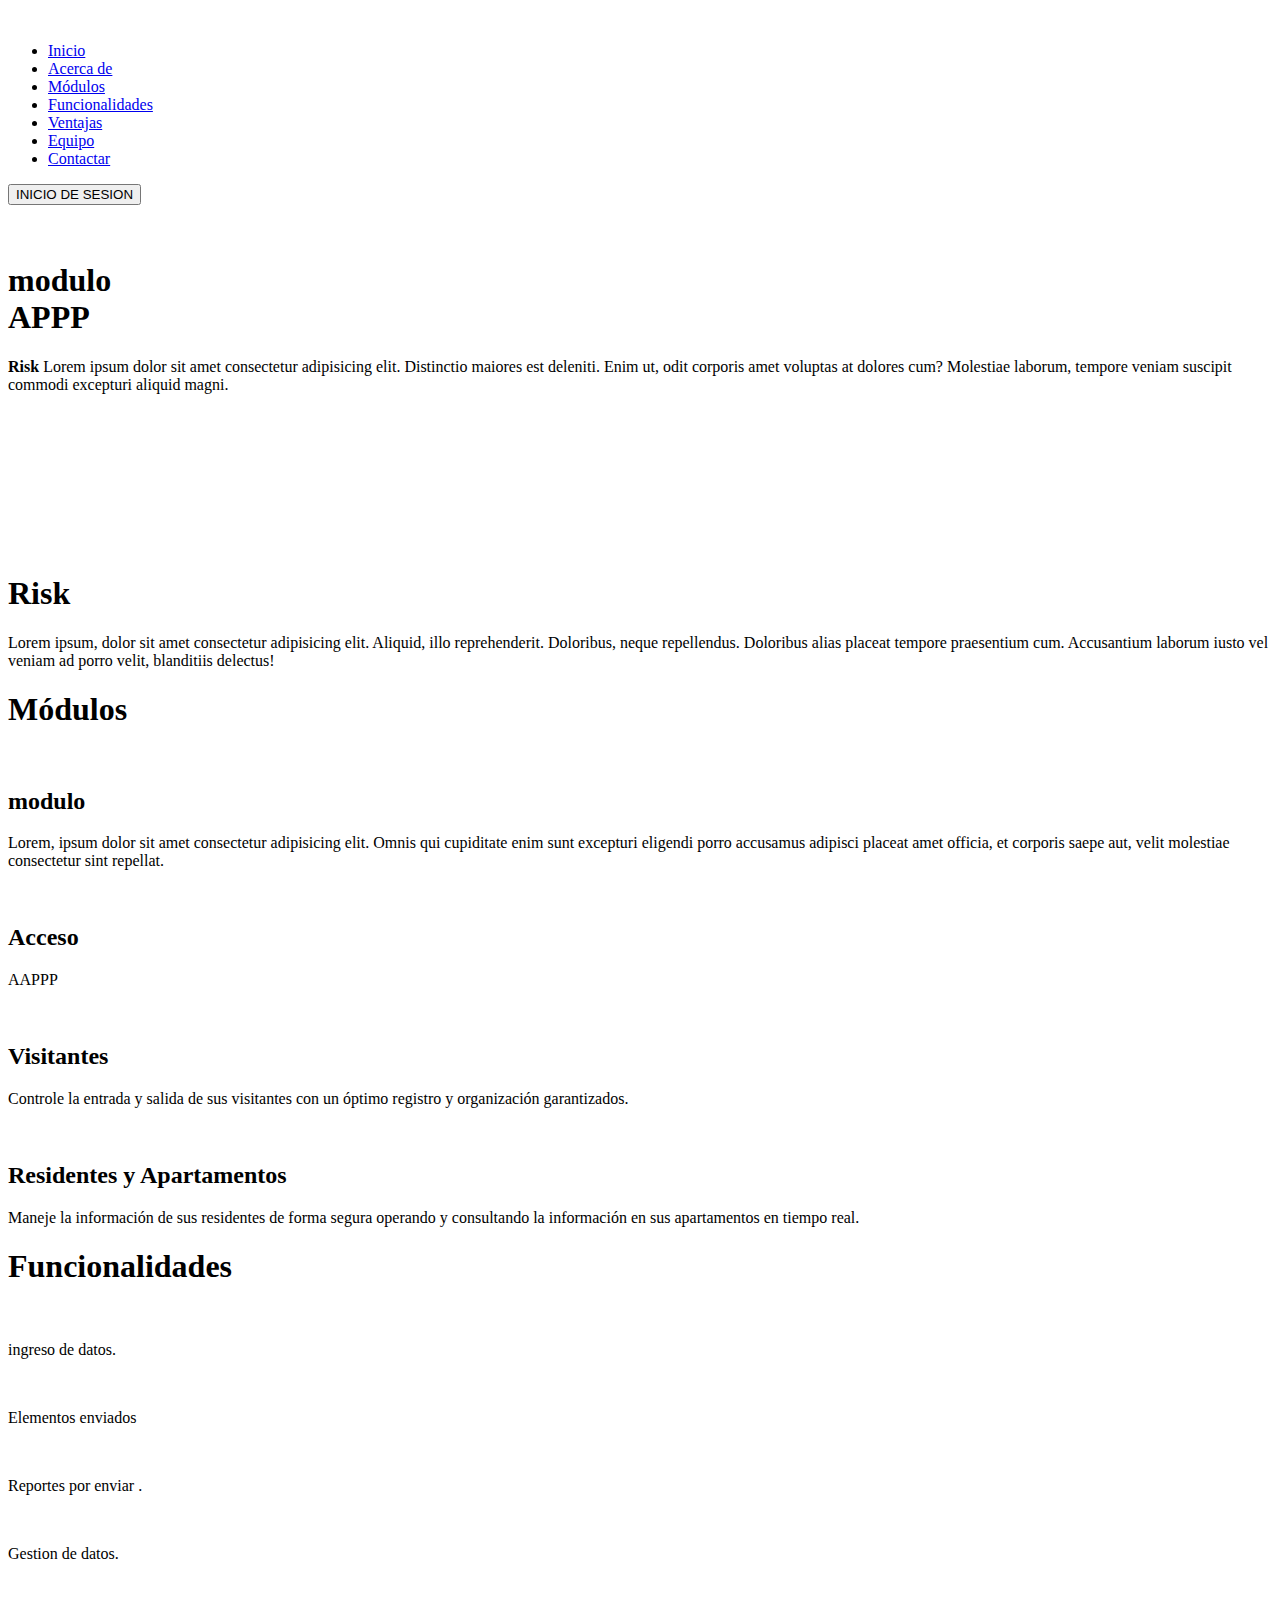
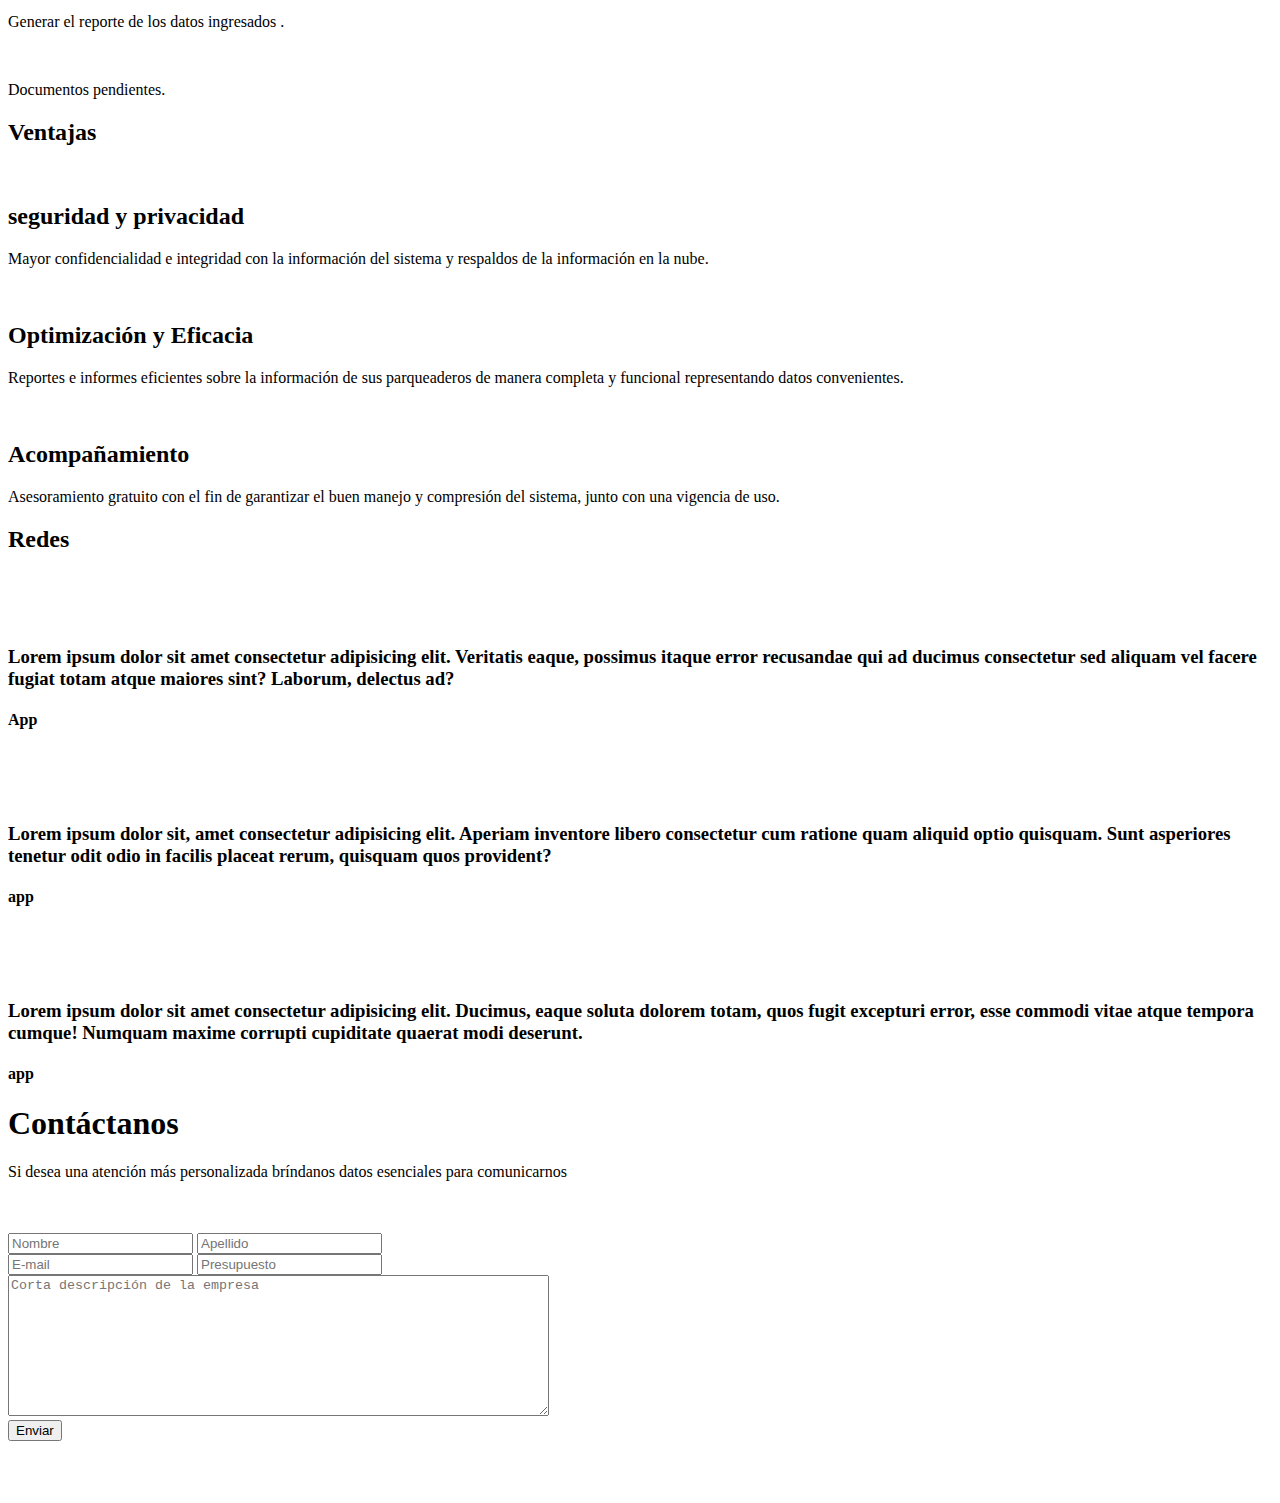
==== html/index.html @ 22affb7a "first commit" ====
<!DOCTYPE html>
<html lang="en">
<head>
    <meta charset="UTF-8">
    <meta http-equiv="X-UA-Compatible" content="IE=edge">
    <meta name="viewport" content="width=device-width, initial-scale=1.0">
    <!-- Bootstrap css -->
    <link href="https://cdn.jsdelivr.net/npm/bootstrap@5.2.2/dist/css/bootstrap.min.css" rel="stylesheet" integrity="sha384-Zenh87qX5JnK2Jl0vWa8Ck2rdkQ2Bzep5IDxbcnCeuOxjzrPF/et3URy9Bv1WTRi" crossorigin="anonymous">
<link rel="stylesheet" href="../css/style.css">
<link rel="shortcut icon" href="../img/loko_risk.jpg" type="image/x-icon">
    <title>risk</title>
</head>
<body>
    <nav class="navbar navbar-expand-lg" id="home-nabvar">
        <div class="container-fluid">
                <a class="navbar-brand" href="#">
                    <img src="../img/risk.jpg" alt="" id="image-home-nabvar">
                </a>
            <div class="collapse navbar-collapse" id="navbarNav">
                <ul class="navbar-nav" id="links-navbar-home">
                    <li class="nav-item" >
                        <a class="nav-link active"  aria-current="page" href="#home-section-assipark">Inicio</a>
                    </li>
                    <li class="nav-item">
                        <a class="nav-link" href="#about-section-assipark">Acerca de</a>
                    </li>
                    <li class="nav-item">
                        <a class="nav-link" href="#titles-modules">Módulos</a>
                    </li>
                    <li class="nav-item">
                        <a class="nav-link" href="#title-functionalities">Funcionalidades</a>
                    </li>
                    <li class="nav-item">
                        <a class="nav-link" href="#title-advantages">Ventajas</a>
                    </li>
                    <li class="nav-item">
                        <a class="nav-link" href="#members-section-link">Equipo</a>
                    </li>
                    <li class="nav-item">
                        <a class="nav-link" href="#section-contact-assipark">Contactar</a>
                    </li>
                </ul>
                <form class="" action="../php/login.php">
                    <button class="btn btn-outline-success" id="button-navbar" type="submit">INICIO DE SESION</button>
                </form>
            </div>
        </div>
    </nav>
    <section id="home-section-assipark">
        <div class="container">
            <br>
            <br>
            <div class="row">
                <div class="col-6">
                    <h1 id="title-home">modulo <br>
                        APPP</h1>
                        <p><b>Risk</b> Lorem ipsum dolor sit amet consectetur adipisicing elit. Distinctio maiores est deleniti. Enim ut, odit corporis amet voluptas at dolores cum? Molestiae laborum, tempore veniam suscipit commodi excepturi aliquid magni.
                        </p>
                </div>
                <br>
                <br>
                <div class="col-6">
                    <img src="../img/fondo.png" alt="">
                </div>
            </div>
        </div>
    </section>
    <section id="about-section-assipark">
        <div class="container">
            <br>
            <br>
            <div class="row">
                <div class="col-6">
                    <img src="../img/loko_risk.jpg" alt="">
                </div>
                <br>
                <br>
                <div class="col-6">
                    <h1 id="title-about">Risk</h1>
                    <P id="about-paragraph">Lorem ipsum, dolor sit amet consectetur adipisicing elit. Aliquid, illo reprehenderit. Doloribus, neque repellendus. Doloribus alias placeat tempore praesentium cum. Accusantium laborum iusto vel veniam ad porro velit, blanditiis delectus!
                    </P>
                </div>
            </div>
        </div>
    </section>
    <h1 id="titles-modules">Módulos</h1>
    <section id="section-modules-assipark">
        <div class="container">
            <div class="row">
                <div class="col-sm-12 col-md-6 col-lg-6 col-xl-6 modules-assipark">
                    <img class="img-modules" src="../img/risk.jpg" alt="">
                    <h2>modulo</h2>
                    <p>Lorem, ipsum dolor sit amet consectetur adipisicing elit. Omnis qui cupiditate enim sunt excepturi eligendi porro accusamus adipisci placeat amet officia, et corporis saepe aut, velit molestiae consectetur sint repellat. </p>
                </div>
                <div class="col-sm-12 col-md-6 col-lg-6 col-xl-6 modules-assipark">
                    <img class="img-modules" src="../img/mo-vehiculos.png" alt="">
                    <h2>Acceso</h2>
                    <p>AAPPP</p>
                </div>
            </div>
            <div class="row">
                <div class="col-sm-12 col-md-6 col-lg-6 col-xl-6 modules-assipark">
                    <img class="img-modules" src="../img/mo-visitantes.png" alt="">
                    <h2>Visitantes</h2>
                    <p>Controle la entrada y salida de sus visitantes con un óptimo registro y organización
                    garantizados.</p>
                </div>
                <div class="col-sm-12 col-md-6 col-lg-6 col-xl-6 modules-assipark">
                    <img class="img-modules" src="../img/mo-residentes.png" alt="">
                    <h2>Residentes y Apartamentos</h2>
                    <p>Maneje la información de sus residentes de forma segura operando y consultando la información en sus apartamentos en tiempo real.</p>
                </div>
            </div>
        </div>
    </section>
    <h1 id="title-functionalities">Funcionalidades</h1>
    <section id="section-functionalities-assipark">
        <div class="container functionalities-home-assipark">
            <div class="row ">
                <div class="col-sm-12 col-md-6 col-lg-6 col-xl-6 border ">
                    <img src="../img/1.png" alt="" class="functionalities-img">
                    <p class="functionalities-paragraph">ingreso de datos.</p>
                </div>
                <div class="col-sm-12 col-md-6 col-lg-6 col-xl-6 border">
                    <img src="../img/2.png" alt="" class="functionalities-img">
                    <p class="functionalities-paragraph">Elementos enviados</p>
                </div>
            </div>
            <div class="row ">
                <div class="col-sm-12 col-md-6 col-lg-6 col-xl-6 border">
                    <img src="../img/3.png" alt="" class="functionalities-img">
                    <p class="functionalities-paragraph">Reportes por enviar .</p>
                </div>
                <div class="col-sm-12 col-md-6 col-lg-6 col-xl-6 border">
                    <img src="../img/4.png" alt="" class="functionalities-img">
                    <p class="functionalities-paragraph">Gestion de datos.</p>
                </div>
            </div>
            <div class="row ">
                <div class="col-sm-12 col-md-6 col-lg-6 col-xl-6 border">
                    <img src="../img/5.png" alt="" class="functionalities-img">
                    <p class="functionalities-paragraph">Generar el reporte de los datos ingresados .</p>
                </div>
                <div class="col-sm-12 col-md-6 col-lg-6 col-xl-6 border">
                    <img src="../img/6.png" alt="" class="functionalities-img" >
                    <p class="functionalities-paragraph">Documentos pendientes.</p>
                </div>
            </div>
        </div>
    </section>
    <h2 id="title-advantages">Ventajas</h2>
    <section id="section-advantages-assipark">
        <div class="container">
            <div class="row">
                <div class="col">
                    <div class="card-perfil">
                        <div class="card-nombre">
                            <img src="../img/candado.jpeg" alt="">
                            <h2>seguridad y privacidad</h2>
                        </div>
                        <div class="card-descripcion">
                            <p>Mayor confidencialidad e integridad  
                                con la información del sistema y 
                                respaldos de la información en la 
                            nube.</p>
                        </div>
                    </div>
                </div>
                <div class="col">
                    <div class="card-perfil">
                        <div class="card-nombre">
                            <img src="../img/lista.jpeg" alt="">
                            <h2>Optimización y Eficacia</h2>
                        </div>
                        <div class="card-descripcion">
                            <p>Reportes e informes eficientes sobre 
                                la información de sus parqueaderos 
                                de manera completa y funcional 
                                representando datos convenientes.
                            </p>    
                        </div>
                    </div>
                </div>
                <div class="col">
                    <div class="card-perfil">
                        <div class="card-nombre">
                            <img src="../img/corazon.jpeg" alt="">
                            <h2>Acompañamiento</h2>
                        </div>
                        <div class="card-descripcion">
                            <p>Asesoramiento gratuito con el fin de 
                                garantizar el buen manejo y 
                                compresión del sistema, junto con 
                                una vigencia de uso.
                            </p>
                        </div>
                    </div>
                    <div id="members-section-link"></div>
                </div>
            </div>
        </div>
        <section id="members-section">
            <h2 id="title-members">Redes</h2>
                <div id="cont-members-section">
                    <div class="contactos">
                        <div >
                            <img src="../img/facebook.png" alt="" class="logo-fa">
                        </div>
                        <div>
                            <img src="../img/gorjeo.png" alt="" class="logo-twitter">
                        </div>
                        <div>
                            <img src="../img/gmail.png" alt=""  class="logo-email">
                        </div>
                        <div class="nombres">
                            <div id="text_name">
                                <h3>Lorem ipsum dolor sit amet consectetur adipisicing elit. Veritatis eaque, possimus itaque error recusandae qui ad ducimus consectetur sed aliquam vel facere fugiat totam atque maiores sint? Laborum, delectus ad?</h3>
                                <h4>App</h4>
                            </div>
                        </div>
                    </div>
                    <div class="contactos">
                        <div >
                            <img src="../img/facebook.png" alt="" class="logo-fa">
                        </div>
                        <div>
                            <img src="../img/gorjeo.png" alt="" class="logo-twitter">
                        </div>
                        <div>
                            <img src="../img/gmail.png" alt=""  class="logo-email">
                        </div>
                        <div class="nombres">
                            <div id="text_name">
                                <h3>Lorem ipsum dolor sit, amet consectetur adipisicing elit. Aperiam inventore libero consectetur cum ratione quam aliquid optio quisquam. Sunt asperiores tenetur odit odio in facilis placeat rerum, quisquam quos provident?</h3>
                                <h4>app</h4>
                            </div>
                        </div>
                    </div>
                    <div class="contactos">
                        <div >
                            <img src="../img/facebook.png" alt="" class="logo-fa">
                        </div>
                        <div>
                            <img src="../img/gorjeo.png" alt="" class="logo-twitter">
                        </div>
                        <div>
                            <img src="../img/gmail.png" alt=""  class="logo-email">
                        </div>
                        <div class="nombres">
                            <div id="text_name">
                                <h3>Lorem ipsum dolor sit amet consectetur adipisicing elit. Ducimus, eaque soluta dolorem totam, quos fugit excepturi error, esse commodi vitae atque tempora cumque! Numquam maxime corrupti cupiditate quaerat modi deserunt.</h3>
                                <h4>app</h4>
                            </div>
                        </div>
                    </div>
                </div>
    </section>
    <section id="section-contact-assipark">
        <div id="title-contact">
            <h1>Contáctanos</h1>
        </div>
        <div id="paragraph-contact">
            <p>Si desea una atención más personalizada bríndanos datos esenciales para comunicarnos</p>
        </div>
        <div class="container">
            <br>
            <br>
            <div class="row">
                <div class="col-6">
                    <div class="container-forms-contact">
                        <div class="container_form_1">
                            <div id="container-input-contact">
                                <input type="text" placeholder="Nombre" required >
                                <input type="text" placeholder="Apellido" required>
                            </div>
                        </div>
                        <div class="container_form_2">
                            <div id="container-input-contact">
                                <input type="email" placeholder="E-mail" required>
                                <input type="number" placeholder="Presupuesto" required>
                            </div>
                        </div>
                        <div class="container_form_3">
                            <div id="container_textarea">
                                <textarea name="" id="" cols="65" rows="9" placeholder="Corta descripción de la empresa"></textarea>
                            </div>
                        </div>
                        <div class="container-button-contact">
                            <button onclick=alerta()>Enviar</button>
                        </div>
                    </div>
                <script>
                    function alerta(container_boton){
                        alert('se ha enviado la info')
                    }
                </script> 
                </div>
                <br>
                <br>
                <div class="col-6 img-contact" >
                    <img src="../img/personas chat.png"  alt="">
                </div>
            </div>
        </div>
    </section>
    <!-- JavaScript Bundle with Popper -->
<script src="https://cdn.jsdelivr.net/npm/bootstrap@5.2.2/dist/js/bootstrap.bundle.min.js" integrity="sha384-OERcA2EqjJCMA+/3y+gxIOqMEjwtxJY7qPCqsdltbNJuaOe923+mo//f6V8Qbsw3" crossorigin="anonymous"></script>
</body>
</html>
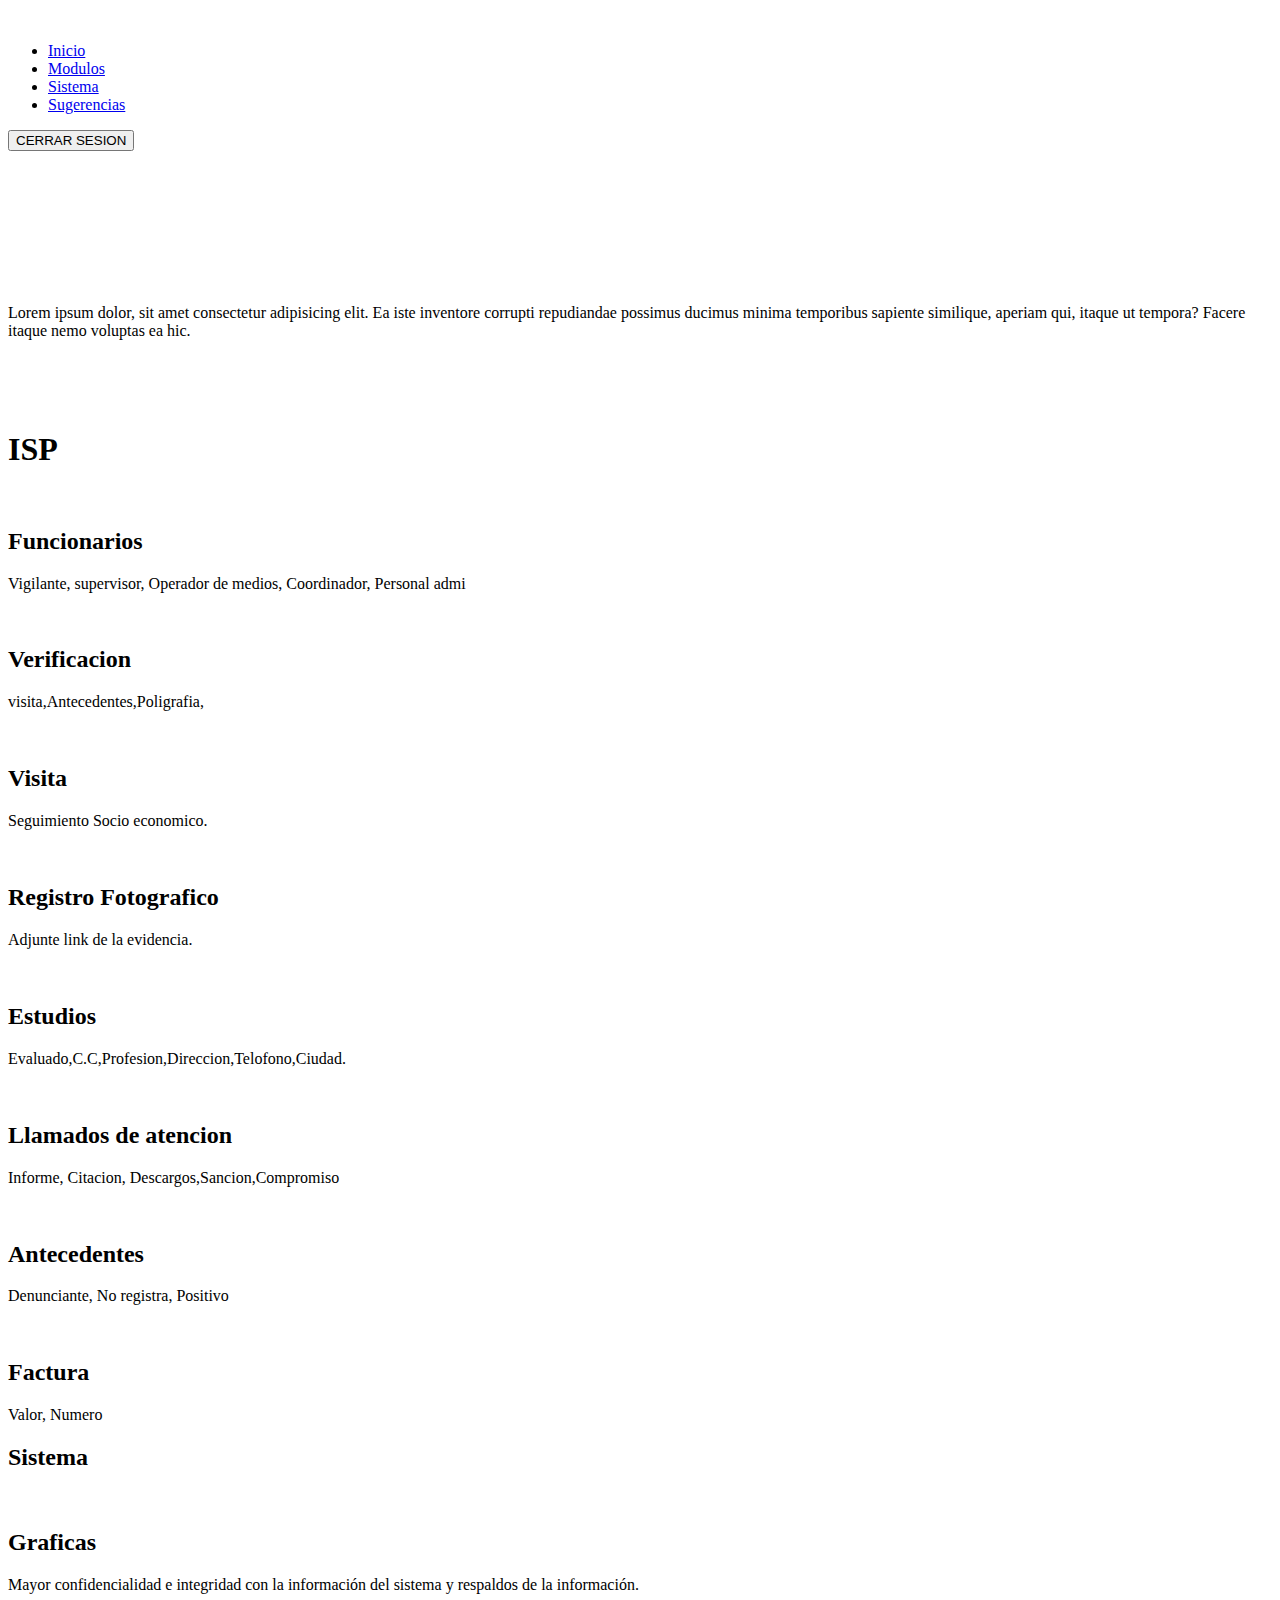
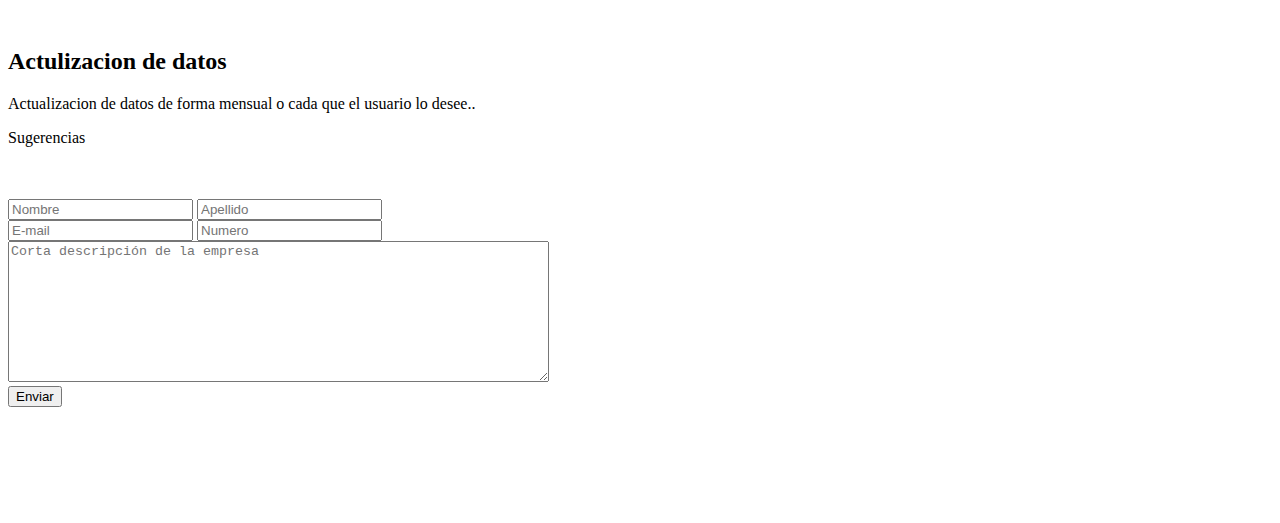
==== commit 692c1881: "Add files via upload" ====
--- a/html/index.html
+++ b/html/index.html
@@ -1,309 +1,203 @@
-<!DOCTYPE html>
-<html lang="en">
-<head>
-    <meta charset="UTF-8">
-    <meta http-equiv="X-UA-Compatible" content="IE=edge">
-    <meta name="viewport" content="width=device-width, initial-scale=1.0">
-    <!-- Bootstrap css -->
-    <link href="https://cdn.jsdelivr.net/npm/bootstrap@5.2.2/dist/css/bootstrap.min.css" rel="stylesheet" integrity="sha384-Zenh87qX5JnK2Jl0vWa8Ck2rdkQ2Bzep5IDxbcnCeuOxjzrPF/et3URy9Bv1WTRi" crossorigin="anonymous">
-<link rel="stylesheet" href="../css/style.css">
-<link rel="shortcut icon" href="../img/loko_risk.jpg" type="image/x-icon">
-    <title>risk</title>
-</head>
-<body>
-    <nav class="navbar navbar-expand-lg" id="home-nabvar">
-        <div class="container-fluid">
-                <a class="navbar-brand" href="#">
-                    <img src="../img/risk.jpg" alt="" id="image-home-nabvar">
-                </a>
-            <div class="collapse navbar-collapse" id="navbarNav">
-                <ul class="navbar-nav" id="links-navbar-home">
-                    <li class="nav-item" >
-                        <a class="nav-link active"  aria-current="page" href="#home-section-assipark">Inicio</a>
-                    </li>
-                    <li class="nav-item">
-                        <a class="nav-link" href="#about-section-assipark">Acerca de</a>
-                    </li>
-                    <li class="nav-item">
-                        <a class="nav-link" href="#titles-modules">Módulos</a>
-                    </li>
-                    <li class="nav-item">
-                        <a class="nav-link" href="#title-functionalities">Funcionalidades</a>
-                    </li>
-                    <li class="nav-item">
-                        <a class="nav-link" href="#title-advantages">Ventajas</a>
-                    </li>
-                    <li class="nav-item">
-                        <a class="nav-link" href="#members-section-link">Equipo</a>
-                    </li>
-                    <li class="nav-item">
-                        <a class="nav-link" href="#section-contact-assipark">Contactar</a>
-                    </li>
-                </ul>
-                <form class="" action="../php/login.php">
-                    <button class="btn btn-outline-success" id="button-navbar" type="submit">INICIO DE SESION</button>
-                </form>
-            </div>
-        </div>
-    </nav>
-    <section id="home-section-assipark">
-        <div class="container">
-            <br>
-            <br>
-            <div class="row">
-                <div class="col-6">
-                    <h1 id="title-home">modulo <br>
-                        APPP</h1>
-                        <p><b>Risk</b> Lorem ipsum dolor sit amet consectetur adipisicing elit. Distinctio maiores est deleniti. Enim ut, odit corporis amet voluptas at dolores cum? Molestiae laborum, tempore veniam suscipit commodi excepturi aliquid magni.
-                        </p>
-                </div>
-                <br>
-                <br>
-                <div class="col-6">
-                    <img src="../img/fondo.png" alt="">
-                </div>
-            </div>
-        </div>
-    </section>
-    <section id="about-section-assipark">
-        <div class="container">
-            <br>
-            <br>
-            <div class="row">
-                <div class="col-6">
-                    <img src="../img/loko_risk.jpg" alt="">
-                </div>
-                <br>
-                <br>
-                <div class="col-6">
-                    <h1 id="title-about">Risk</h1>
-                    <P id="about-paragraph">Lorem ipsum, dolor sit amet consectetur adipisicing elit. Aliquid, illo reprehenderit. Doloribus, neque repellendus. Doloribus alias placeat tempore praesentium cum. Accusantium laborum iusto vel veniam ad porro velit, blanditiis delectus!
-                    </P>
-                </div>
-            </div>
-        </div>
-    </section>
-    <h1 id="titles-modules">Módulos</h1>
-    <section id="section-modules-assipark">
-        <div class="container">
-            <div class="row">
-                <div class="col-sm-12 col-md-6 col-lg-6 col-xl-6 modules-assipark">
-                    <img class="img-modules" src="../img/risk.jpg" alt="">
-                    <h2>modulo</h2>
-                    <p>Lorem, ipsum dolor sit amet consectetur adipisicing elit. Omnis qui cupiditate enim sunt excepturi eligendi porro accusamus adipisci placeat amet officia, et corporis saepe aut, velit molestiae consectetur sint repellat. </p>
-                </div>
-                <div class="col-sm-12 col-md-6 col-lg-6 col-xl-6 modules-assipark">
-                    <img class="img-modules" src="../img/mo-vehiculos.png" alt="">
-                    <h2>Acceso</h2>
-                    <p>AAPPP</p>
-                </div>
-            </div>
-            <div class="row">
-                <div class="col-sm-12 col-md-6 col-lg-6 col-xl-6 modules-assipark">
-                    <img class="img-modules" src="../img/mo-visitantes.png" alt="">
-                    <h2>Visitantes</h2>
-                    <p>Controle la entrada y salida de sus visitantes con un óptimo registro y organización
-                    garantizados.</p>
-                </div>
-                <div class="col-sm-12 col-md-6 col-lg-6 col-xl-6 modules-assipark">
-                    <img class="img-modules" src="../img/mo-residentes.png" alt="">
-                    <h2>Residentes y Apartamentos</h2>
-                    <p>Maneje la información de sus residentes de forma segura operando y consultando la información en sus apartamentos en tiempo real.</p>
-                </div>
-            </div>
-        </div>
-    </section>
-    <h1 id="title-functionalities">Funcionalidades</h1>
-    <section id="section-functionalities-assipark">
-        <div class="container functionalities-home-assipark">
-            <div class="row ">
-                <div class="col-sm-12 col-md-6 col-lg-6 col-xl-6 border ">
-                    <img src="../img/1.png" alt="" class="functionalities-img">
-                    <p class="functionalities-paragraph">ingreso de datos.</p>
-                </div>
-                <div class="col-sm-12 col-md-6 col-lg-6 col-xl-6 border">
-                    <img src="../img/2.png" alt="" class="functionalities-img">
-                    <p class="functionalities-paragraph">Elementos enviados</p>
-                </div>
-            </div>
-            <div class="row ">
-                <div class="col-sm-12 col-md-6 col-lg-6 col-xl-6 border">
-                    <img src="../img/3.png" alt="" class="functionalities-img">
-                    <p class="functionalities-paragraph">Reportes por enviar .</p>
-                </div>
-                <div class="col-sm-12 col-md-6 col-lg-6 col-xl-6 border">
-                    <img src="../img/4.png" alt="" class="functionalities-img">
-                    <p class="functionalities-paragraph">Gestion de datos.</p>
-                </div>
-            </div>
-            <div class="row ">
-                <div class="col-sm-12 col-md-6 col-lg-6 col-xl-6 border">
-                    <img src="../img/5.png" alt="" class="functionalities-img">
-                    <p class="functionalities-paragraph">Generar el reporte de los datos ingresados .</p>
-                </div>
-                <div class="col-sm-12 col-md-6 col-lg-6 col-xl-6 border">
-                    <img src="../img/6.png" alt="" class="functionalities-img" >
-                    <p class="functionalities-paragraph">Documentos pendientes.</p>
-                </div>
-            </div>
-        </div>
-    </section>
-    <h2 id="title-advantages">Ventajas</h2>
-    <section id="section-advantages-assipark">
-        <div class="container">
-            <div class="row">
-                <div class="col">
-                    <div class="card-perfil">
-                        <div class="card-nombre">
-                            <img src="../img/candado.jpeg" alt="">
-                            <h2>seguridad y privacidad</h2>
-                        </div>
-                        <div class="card-descripcion">
-                            <p>Mayor confidencialidad e integridad  
-                                con la información del sistema y 
-                                respaldos de la información en la 
-                            nube.</p>
-                        </div>
-                    </div>
-                </div>
-                <div class="col">
-                    <div class="card-perfil">
-                        <div class="card-nombre">
-                            <img src="../img/lista.jpeg" alt="">
-                            <h2>Optimización y Eficacia</h2>
-                        </div>
-                        <div class="card-descripcion">
-                            <p>Reportes e informes eficientes sobre 
-                                la información de sus parqueaderos 
-                                de manera completa y funcional 
-                                representando datos convenientes.
-                            </p>    
-                        </div>
-                    </div>
-                </div>
-                <div class="col">
-                    <div class="card-perfil">
-                        <div class="card-nombre">
-                            <img src="../img/corazon.jpeg" alt="">
-                            <h2>Acompañamiento</h2>
-                        </div>
-                        <div class="card-descripcion">
-                            <p>Asesoramiento gratuito con el fin de 
-                                garantizar el buen manejo y 
-                                compresión del sistema, junto con 
-                                una vigencia de uso.
-                            </p>
-                        </div>
-                    </div>
-                    <div id="members-section-link"></div>
-                </div>
-            </div>
-        </div>
-        <section id="members-section">
-            <h2 id="title-members">Redes</h2>
-                <div id="cont-members-section">
-                    <div class="contactos">
-                        <div >
-                            <img src="../img/facebook.png" alt="" class="logo-fa">
-                        </div>
-                        <div>
-                            <img src="../img/gorjeo.png" alt="" class="logo-twitter">
-                        </div>
-                        <div>
-                            <img src="../img/gmail.png" alt=""  class="logo-email">
-                        </div>
-                        <div class="nombres">
-                            <div id="text_name">
-                                <h3>Lorem ipsum dolor sit amet consectetur adipisicing elit. Veritatis eaque, possimus itaque error recusandae qui ad ducimus consectetur sed aliquam vel facere fugiat totam atque maiores sint? Laborum, delectus ad?</h3>
-                                <h4>App</h4>
-                            </div>
-                        </div>
-                    </div>
-                    <div class="contactos">
-                        <div >
-                            <img src="../img/facebook.png" alt="" class="logo-fa">
-                        </div>
-                        <div>
-                            <img src="../img/gorjeo.png" alt="" class="logo-twitter">
-                        </div>
-                        <div>
-                            <img src="../img/gmail.png" alt=""  class="logo-email">
-                        </div>
-                        <div class="nombres">
-                            <div id="text_name">
-                                <h3>Lorem ipsum dolor sit, amet consectetur adipisicing elit. Aperiam inventore libero consectetur cum ratione quam aliquid optio quisquam. Sunt asperiores tenetur odit odio in facilis placeat rerum, quisquam quos provident?</h3>
-                                <h4>app</h4>
-                            </div>
-                        </div>
-                    </div>
-                    <div class="contactos">
-                        <div >
-                            <img src="../img/facebook.png" alt="" class="logo-fa">
-                        </div>
-                        <div>
-                            <img src="../img/gorjeo.png" alt="" class="logo-twitter">
-                        </div>
-                        <div>
-                            <img src="../img/gmail.png" alt=""  class="logo-email">
-                        </div>
-                        <div class="nombres">
-                            <div id="text_name">
-                                <h3>Lorem ipsum dolor sit amet consectetur adipisicing elit. Ducimus, eaque soluta dolorem totam, quos fugit excepturi error, esse commodi vitae atque tempora cumque! Numquam maxime corrupti cupiditate quaerat modi deserunt.</h3>
-                                <h4>app</h4>
-                            </div>
-                        </div>
-                    </div>
-                </div>
-    </section>
-    <section id="section-contact-assipark">
-        <div id="title-contact">
-            <h1>Contáctanos</h1>
-        </div>
-        <div id="paragraph-contact">
-            <p>Si desea una atención más personalizada bríndanos datos esenciales para comunicarnos</p>
-        </div>
-        <div class="container">
-            <br>
-            <br>
-            <div class="row">
-                <div class="col-6">
-                    <div class="container-forms-contact">
-                        <div class="container_form_1">
-                            <div id="container-input-contact">
-                                <input type="text" placeholder="Nombre" required >
-                                <input type="text" placeholder="Apellido" required>
-                            </div>
-                        </div>
-                        <div class="container_form_2">
-                            <div id="container-input-contact">
-                                <input type="email" placeholder="E-mail" required>
-                                <input type="number" placeholder="Presupuesto" required>
-                            </div>
-                        </div>
-                        <div class="container_form_3">
-                            <div id="container_textarea">
-                                <textarea name="" id="" cols="65" rows="9" placeholder="Corta descripción de la empresa"></textarea>
-                            </div>
-                        </div>
-                        <div class="container-button-contact">
-                            <button onclick=alerta()>Enviar</button>
-                        </div>
-                    </div>
-                <script>
-                    function alerta(container_boton){
-                        alert('se ha enviado la info')
-                    }
-                </script> 
-                </div>
-                <br>
-                <br>
-                <div class="col-6 img-contact" >
-                    <img src="../img/personas chat.png"  alt="">
-                </div>
-            </div>
-        </div>
-    </section>
-    <!-- JavaScript Bundle with Popper -->
-<script src="https://cdn.jsdelivr.net/npm/bootstrap@5.2.2/dist/js/bootstrap.bundle.min.js" integrity="sha384-OERcA2EqjJCMA+/3y+gxIOqMEjwtxJY7qPCqsdltbNJuaOe923+mo//f6V8Qbsw3" crossorigin="anonymous"></script>
-</body>
+<!DOCTYPE html>
+<html lang="en">
+<head>
+    <meta charset="UTF-8">
+    <meta http-equiv="X-UA-Compatible" content="IE=edge">
+    <meta name="viewport" content="width=device-width, initial-scale=1.0">
+    <!-- Bootstrap css -->
+    <link href="https://cdn.jsdelivr.net/npm/bootstrap@5.2.2/dist/css/bootstrap.min.css" rel="stylesheet" integrity="sha384-Zenh87qX5JnK2Jl0vWa8Ck2rdkQ2Bzep5IDxbcnCeuOxjzrPF/et3URy9Bv1WTRi" crossorigin="anonymous">
+<link rel="stylesheet" href="../css/style.css">
+    <link rel="shortcut icon" href="../img/loko_risk.jpg" type="image/x-icon">
+    <title>Risk </title>
+</head>
+<body>
+    <nav class="navbar navbar-expand-lg" id="home-nabvar">
+        <div class="container-fluid">
+                <a class="navbar-brand" href="#">
+                    <img src="../img/dlep.png" alt="" id="image-home-nabvar">
+                </a>
+            <div class="collapse navbar-collapse" id="navbarNav">
+                <ul class="navbar-nav" id="links-navbar-home">
+                    <li class="nav-item" >
+                        <a class="nav-link active"  aria-current="page" href="#home-section-risk">Inicio</a>
+
+                    </li>
+                    <li class="nav-item">
+                        <a class="nav-link" href="#about-section-risk">Modulos</a>
+                    </li>
+                    
+                    </li>
+                    <li class="nav-item">
+                        <a class="nav-link" href="#title-advantages">Sistema</a>
+                    </li>
+                    <li class="nav-item">
+                        <a class="nav-link" href="#paragraph-contact">Sugerencias</a>
+                    </li>
+            
+                    </li>
+                </ul>
+                <form class="" action="../php/login.php">
+                    <button class="btn btn-outline-success" id="button-navbar" type="submit">CERRAR SESION</button>
+                </form>
+            </div>
+        </div>
+    </nav>
+    <section id="home-section-risk">
+        <div class="container">
+            <br>
+            <br>
+            <div class="row">
+                <div class="col-6">
+                    <h1 id="title-home"><br>
+                        <img src="../img/flex1.png" alt="">
+                        </h1>
+                        <p>Lorem ipsum dolor, sit amet consectetur adipisicing elit. Ea iste inventore corrupti repudiandae possimus ducimus minima temporibus sapiente similique, aperiam qui, itaque ut tempora? Facere itaque nemo voluptas ea hic.<b></b> 
+                        </p>
+                </div>
+                <br>
+                <br>
+                <div class="col-6">
+                    <img src="" alt="">
+                </div>
+            </div>
+        </div>
+    </section>
+    <section id="about-section-risk">
+        <div class="m-5">
+       </div>
+    </section>
+    <h1 id="titles-modules">ISP</h1>
+    <section id="section-modules-risk">
+        <div class="container">
+            <div class="row">
+                <div class="col-sm-12 col-md-6 col-lg-6 col-xl-6 modules-risk">
+                    <img class="img-modules" src="../img/funcionar.png" alt="">
+                    <h2>Funcionarios</h2>
+                    <p>Vigilante, supervisor, Operador de medios, Coordinador, Personal admi</p>
+                </div>
+                <div class="col-sm-12 col-md-6 col-lg-6 col-xl-6 modules-risk">
+                    <img class="img-modules" src="../img/verifi.png" alt="">
+                    <h2>Verificacion</h2>
+                    <p>visita,Antecedentes,Poligrafia,</p>
+                </div>
+            </div>
+            <div class="row">
+                <div class="col-sm-12 col-md-6 col-lg-6 col-xl-6 modules-risk">
+                    <img class="img-modules" src="../img/visita.png" alt="">
+                    <h2>Visita</h2>
+                    <p>Seguimiento Socio economico.</p>
+                </div>
+                <div class="col-sm-12 col-md-6 col-lg-6 col-xl-6 modules-risk">
+                    <img class="img-modules" src="../img/m-foto.png" alt="">
+                    <h2>Registro Fotografico</h2>
+                    <p>Adjunte link de la evidencia.
+                    </p>
+                </div>
+                <div class="col-sm-12 col-md-6 col-lg-6 col-xl-6 modules-risk">
+                    <img class="img-modules" src="../img/st (2).png" alt="">
+                    <h2>Estudios</h2>
+                    <p>Evaluado,C.C,Profesion,Direccion,Telofono,Ciudad.</p>
+                </div>
+                <div class="col-sm-12 col-md-6 col-lg-6 col-xl-6 modules-risk">
+                    <img class="img-modules" src="../img/aten.png" alt="">
+                    <h2>Llamados de atencion</h2>
+                    <p>Informe, Citacion, Descargos,Sancion,Compromiso</p>
+                </div>
+                    <div class="col-sm-12 col-md-6 col-lg-6 col-xl-6 modules-risk">
+                        <img class="img-modules" src="../img/antece.png" alt="">
+                        <h2>Antecedentes</h2>
+                        <p>Denunciante, No registra, Positivo</p>
+                    </div>
+                    <div class="col-sm-12 col-md-6 col-lg-6 col-xl-6 modules-risk">
+                        <img class="img-modules" src="../img/fac.png" alt="">
+                        <h2>Factura </h2>
+                        <p>Valor, Numero</p>
+            </div>
+            </div>
+        </div>
+    </section>
+    <h2 id="title-advantages">Sistema</h2>
+    <section id="section-advantages-risk">
+        <div class="container">
+            <div class="row">
+                <div class="col">
+                    <div class="card-perfil">
+                        <div class="card-nombre">
+                            <img src="../img/grafic.png" alt="">
+                            <h2>Graficas</h2>
+                        </div>
+                        <div class="card-descripcion">
+                            <p>Mayor confidencialidad e integridad  
+                                con la información del sistema y 
+                                respaldos de la información.</p>
+                        </div>
+                    </div>
+                </div>
+                <div class="col">
+                    <div class="card-perfil">
+                        <div class="card-nombre">
+                            <img src="../img/act.png" alt="">
+                            <h2>Actulizacion de datos</h2>
+                        </div>
+                        <div class="card-descripcion">
+                            <p>Actualizacion de datos de forma mensual o cada que el usuario lo desee..  
+                        </div>
+                       </div>    
+                    </div>
+        <div id="paragraph-contact">
+            </div>
+            <p>Sugerencias</p>
+        </div>
+        <div class="container">
+            <br>
+            <br>
+            <div class="row">
+                <div class="col-6">
+                    <div class="container-forms-contact">
+                        <div class="container_form_1">
+                            <div id="container-input-contact">
+                                <input type="text" placeholder="Nombre" required >
+                                <input type="text" placeholder="Apellido" required>
+                            </div>
+                        </div>
+                        <div class="container_form_2">
+                            <div id="container-input-contact">
+                                <input type="email" placeholder="E-mail" required>
+                                <input type="number" placeholder="Numero" required>
+                            </div>
+                        </div>
+                        <div class="container_form_3">
+                            <div id="container_textarea">
+                                <textarea name="" id="" cols="65" rows="9" placeholder="Corta descripción de la empresa"></textarea>
+                            </div>
+                        </div>
+                        <div class="container-button-contact">
+                            <button onclick=alerta()>Enviar</button>
+                        </div>
+                    </div>
+                <script>
+                    function alerta(container_boton){
+                        alert('se ha enviado la info')
+                    }
+                </script> 
+                </div>
+                 <br>
+                <br>
+                 <div class="col-6 img-contact" >
+             <img src="../img/sg0.png"  alt="">
+             </div>
+            </div>
+             </div>
+              </div>
+                <br>
+                <br>
+                <div class="col-6 img-contact" >
+                    <img src="../img/lg.me.png"  alt="">
+                </div>
+            </div>
+        </div>
+    </section>
+    <!-- JavaScript Bundle with Popper -->
+<script src="https://cdn.jsdelivr.net/npm/bootstrap@5.2.2/dist/js/bootstrap.bundle.min.js" integrity="sha384-OERcA2EqjJCMA+/3y+gxIOqMEjwtxJY7qPCqsdltbNJuaOe923+mo//f6V8Qbsw3" crossorigin="anonymous"></script>
+</body>
 </html>